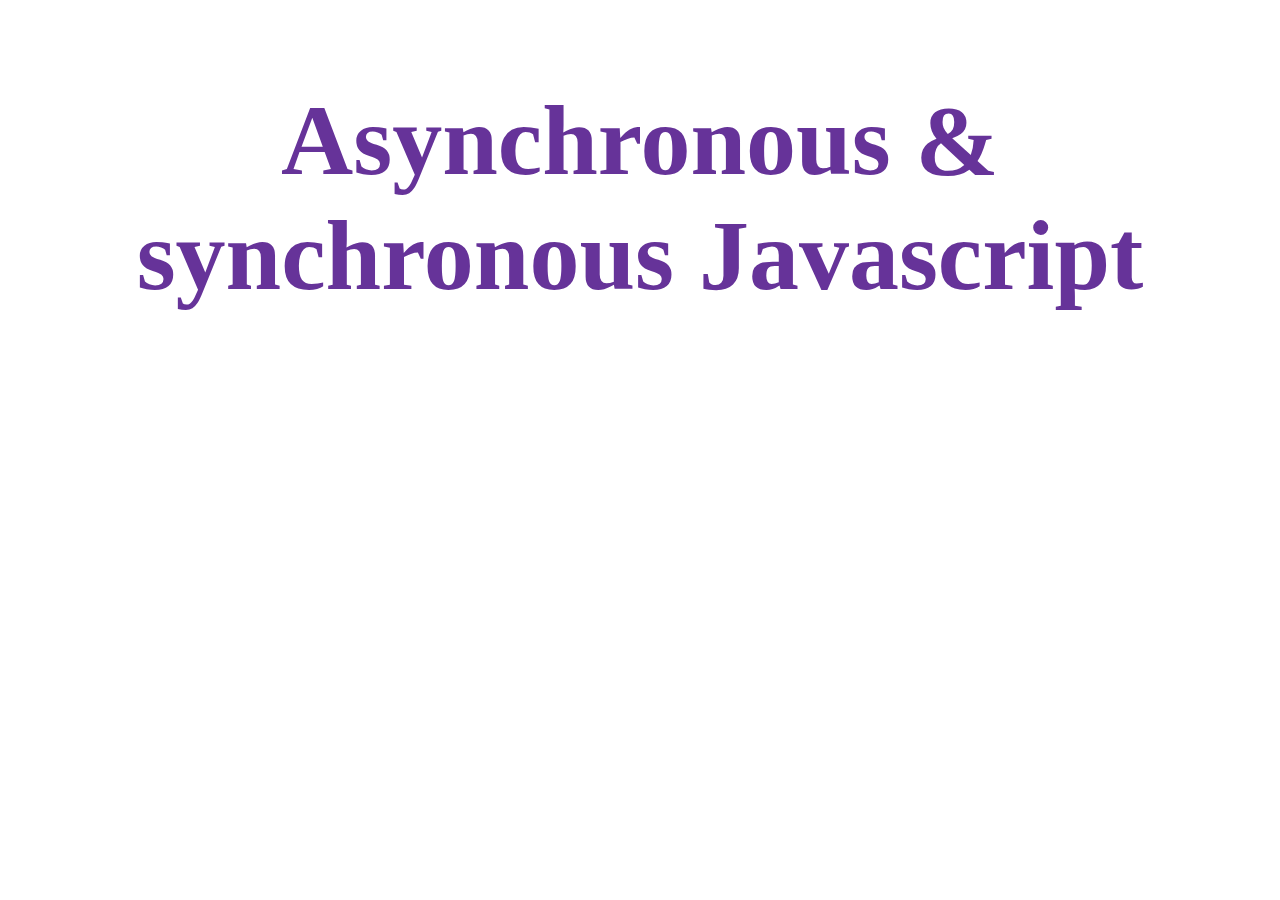
==== asynchronous-javascript/index.html @ 4f32ee30 "fourth commit" ====
<!DOCTYPE html>
<html lang="en">
<head>
    <meta charset="UTF-8">
    <meta name="viewport" content="width=device-width, initial-scale=1.0">
    <title>Document</title>
</head>
<body>
    <h2 style="font-size: 100px; text-align: center;color: rebeccapurple;">Asynchronous & synchronous Javascript</h2>

    <script src="script.js"></script>
</body>
</html>
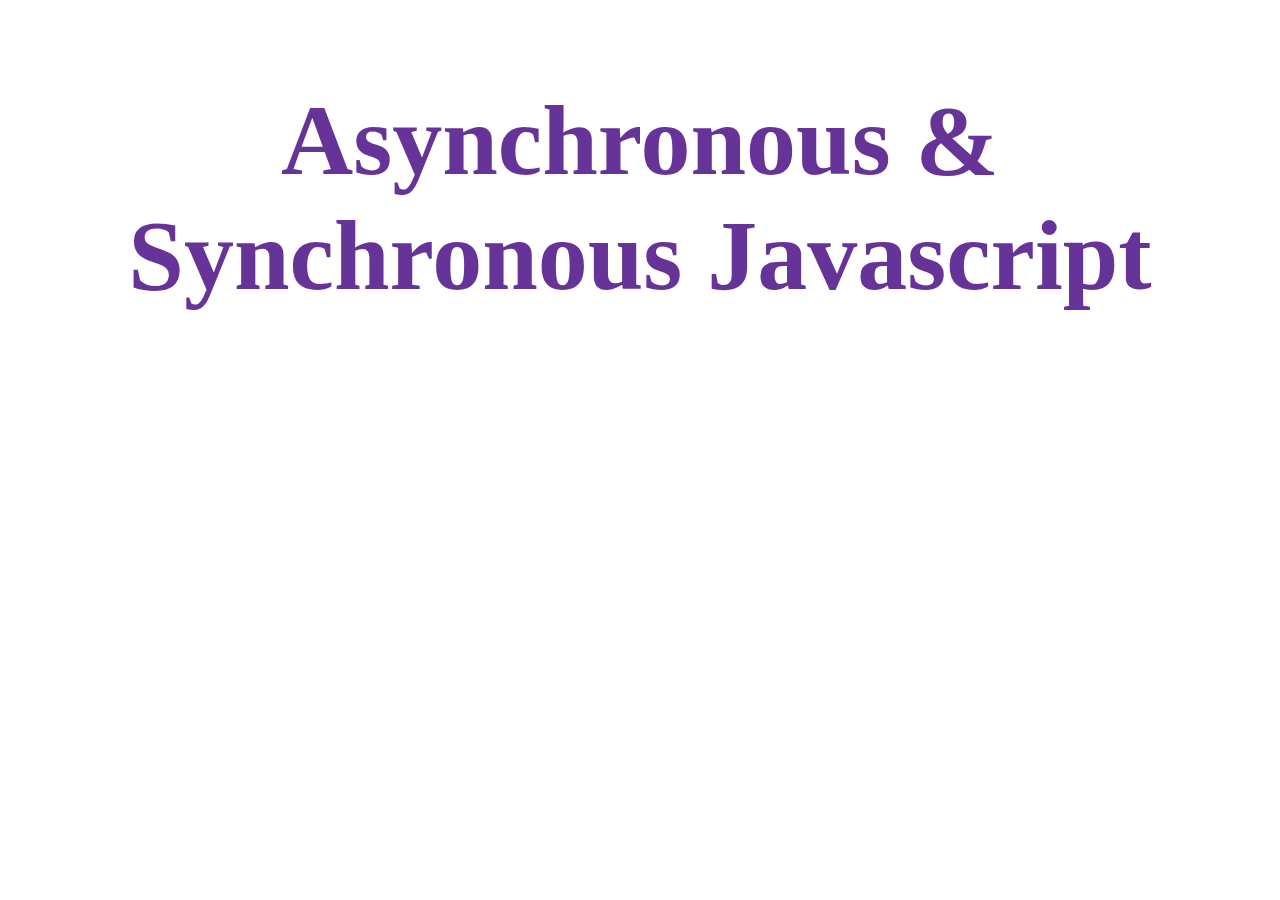
==== commit 3584c972: "update" ====
--- a/asynchronous-javascript/index.html
+++ b/asynchronous-javascript/index.html
@@ -6,7 +6,7 @@
     <title>Document</title>
 </head>
 <body>
-    <h2 style="font-size: 100px; text-align: center;color: rebeccapurple;">Asynchronous & synchronous Javascript</h2>
+    <h2 style="font-size: 100px; text-align: center;color: rebeccapurple;">Asynchronous & Synchronous Javascript</h2>
 
     <script src="script.js"></script>
 </body>
